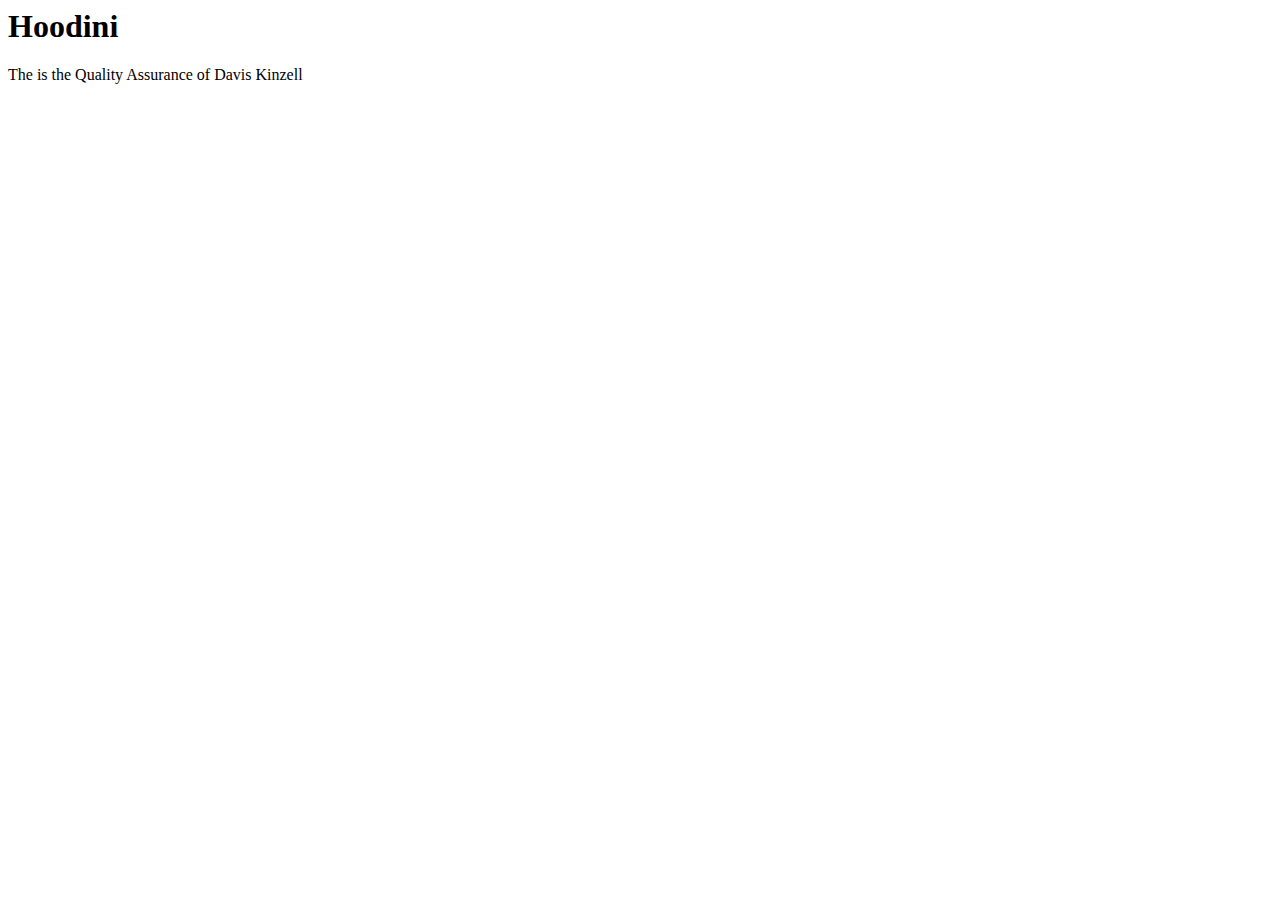
==== unit_1/index.html @ bc485eca "Update 225" ====
<DOCTYPE html>
	<html>
	<head>
		<link rel="stylesheet" type="text/css" href="css/style.css">
	<title>Hoodini Technologies</title>
	</head>
	<body>
		<h1>Hoodini</h1>
		<p>The is the Quality Assurance of Davis Kinzell</p>
</body>
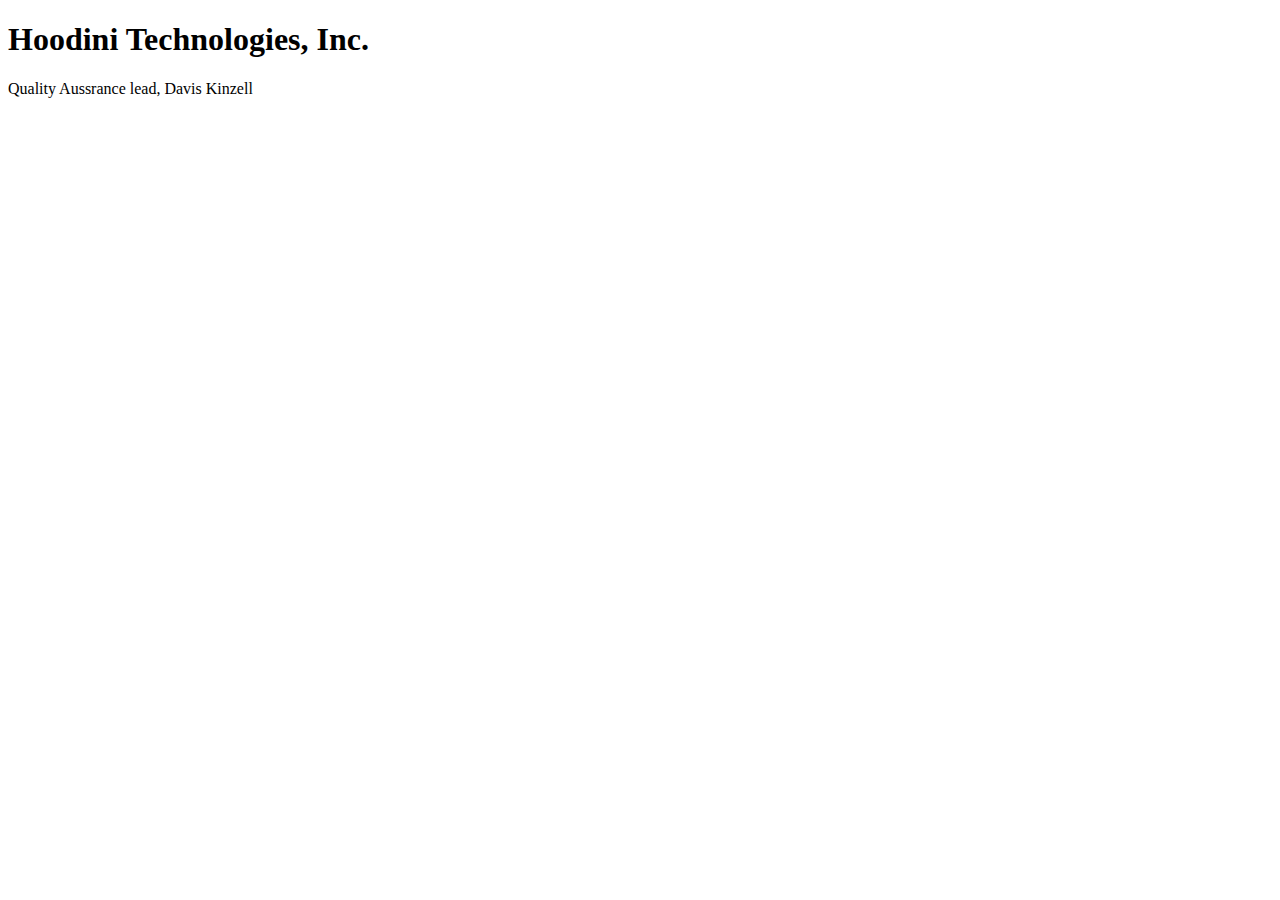
==== commit 7b209e38: "Update 228" ====
--- a/unit_1/index.html
+++ b/unit_1/index.html
@@ -1,10 +1,12 @@
-<DOCTYPE html>
-	<html>
-	<head>
-		<link rel="stylesheet" type="text/css" href="css/style.css">
-	<title>Hoodini Technologies</title>
-	</head>
-	<body>
-		<h1>Hoodini</h1>
-		<p>The is the Quality Assurance of Davis Kinzell</p>
-</body>+<!DOCTYPE html>
+<html>
+<head>
+	<title></title>
+</head>
+<link rel="stylesheet" type="text/css" href="css/style.css">
+
+<body><h1>Hoodini Technologies, Inc.</h1>
+	<p>Quality Aussrance lead, Davis Kinzell</p>
+
+</body>
+</html>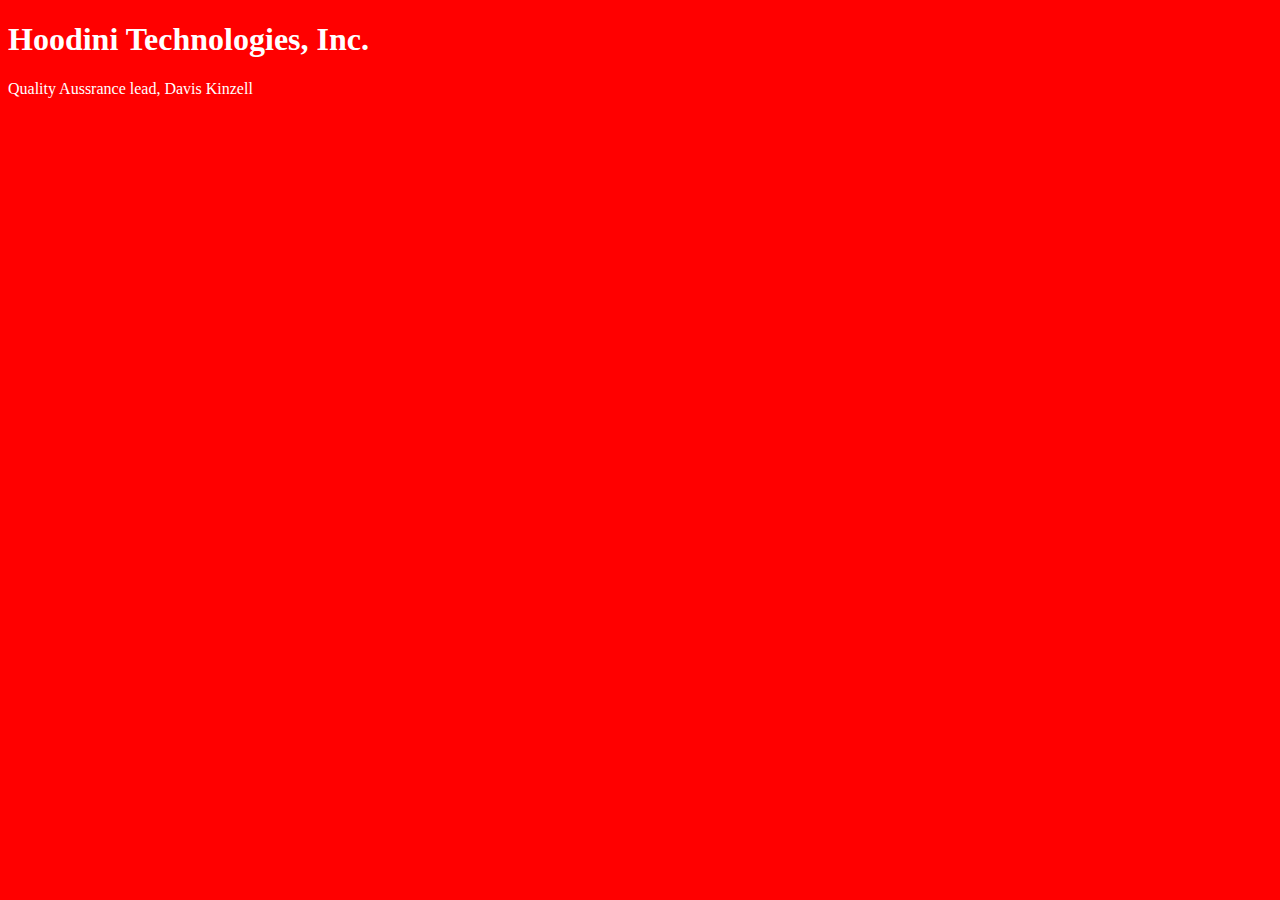
==== commit d1413e10: "Update 230" ====
--- a/unit_1/index.html
+++ b/unit_1/index.html
@@ -1,9 +1,10 @@
 <!DOCTYPE html>
 <html>
 <head>
+	<link rel="stylesheet" type="text/css" href="css/style.css">
 	<title></title>
 </head>
-<link rel="stylesheet" type="text/css" href="css/style.css">
+
 
 <body><h1>Hoodini Technologies, Inc.</h1>
 	<p>Quality Aussrance lead, Davis Kinzell</p>
--- a/unit_1/css/style.css
+++ b/unit_1/css/style.css
@@ -0,0 +1,7 @@
+body {
+    background-color: red;
+}
+
+h1, p {
+    color: white;
+}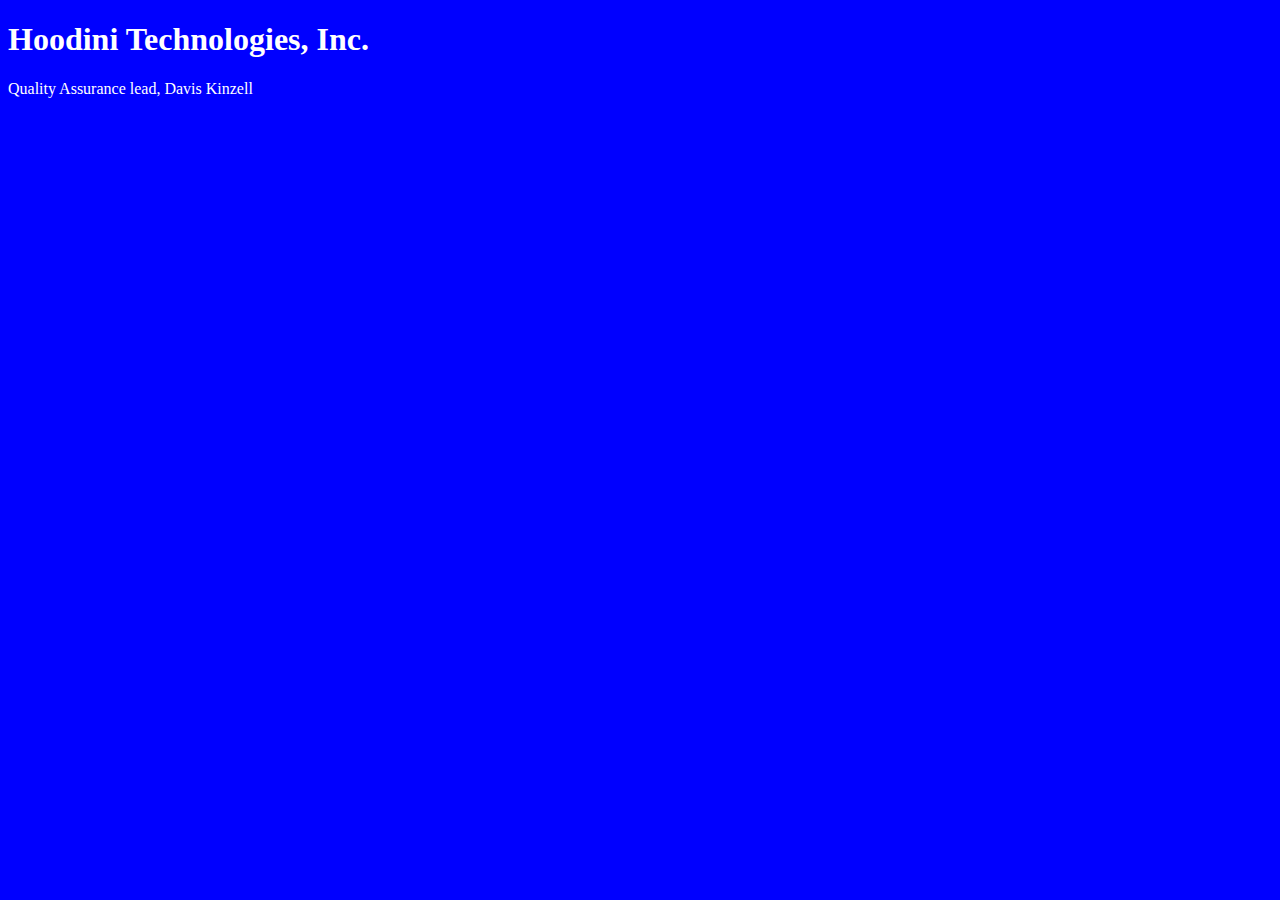
==== commit 0fb1b99a: "Update 300" ====
--- a/unit_1/index.html
+++ b/unit_1/index.html
@@ -7,7 +7,7 @@
 
 
 <body><h1>Hoodini Technologies, Inc.</h1>
-	<p>Quality Aussrance lead, Davis Kinzell</p>
+	<p>Quality Assurance lead, Davis Kinzell</p>
 
 </body>
 </html>--- a/unit_1/css/style.css
+++ b/unit_1/css/style.css
@@ -1,5 +1,5 @@
 body {
-    background-color: red;
+    background-color: blue;
 }
 
 h1, p {
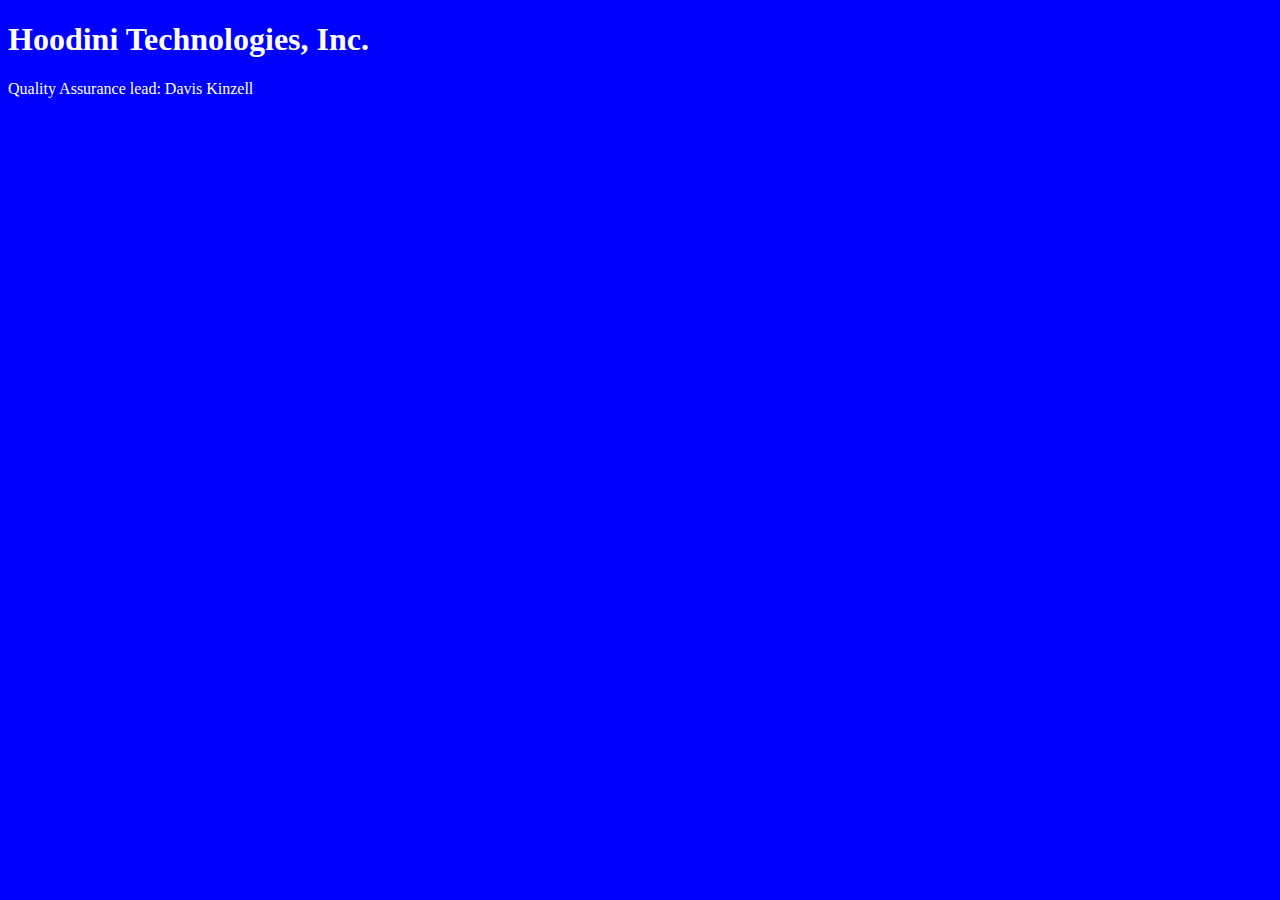
==== commit fef87af0: "Update unit_1/index.html" ====
--- a/unit_1/index.html
+++ b/unit_1/index.html
@@ -1,13 +1,14 @@
 <!DOCTYPE html>
 <html>
-<head>
-	<link rel="stylesheet" type="text/css" href="css/style.css">
-	<title></title>
-</head>
+	<head>
+		<link rel="stylesheet" type="text/css" href="css/style.css">
+		<title>Hoodini Technologies, Inc.</title>
+	</head>
 
 
-<body><h1>Hoodini Technologies, Inc.</h1>
-	<p>Quality Assurance lead, Davis Kinzell</p>
+<body>
+	<h1>Hoodini Technologies, Inc.</h1>
+		<p>Quality Assurance lead: Davis Kinzell</p>
 
 </body>
 </html>